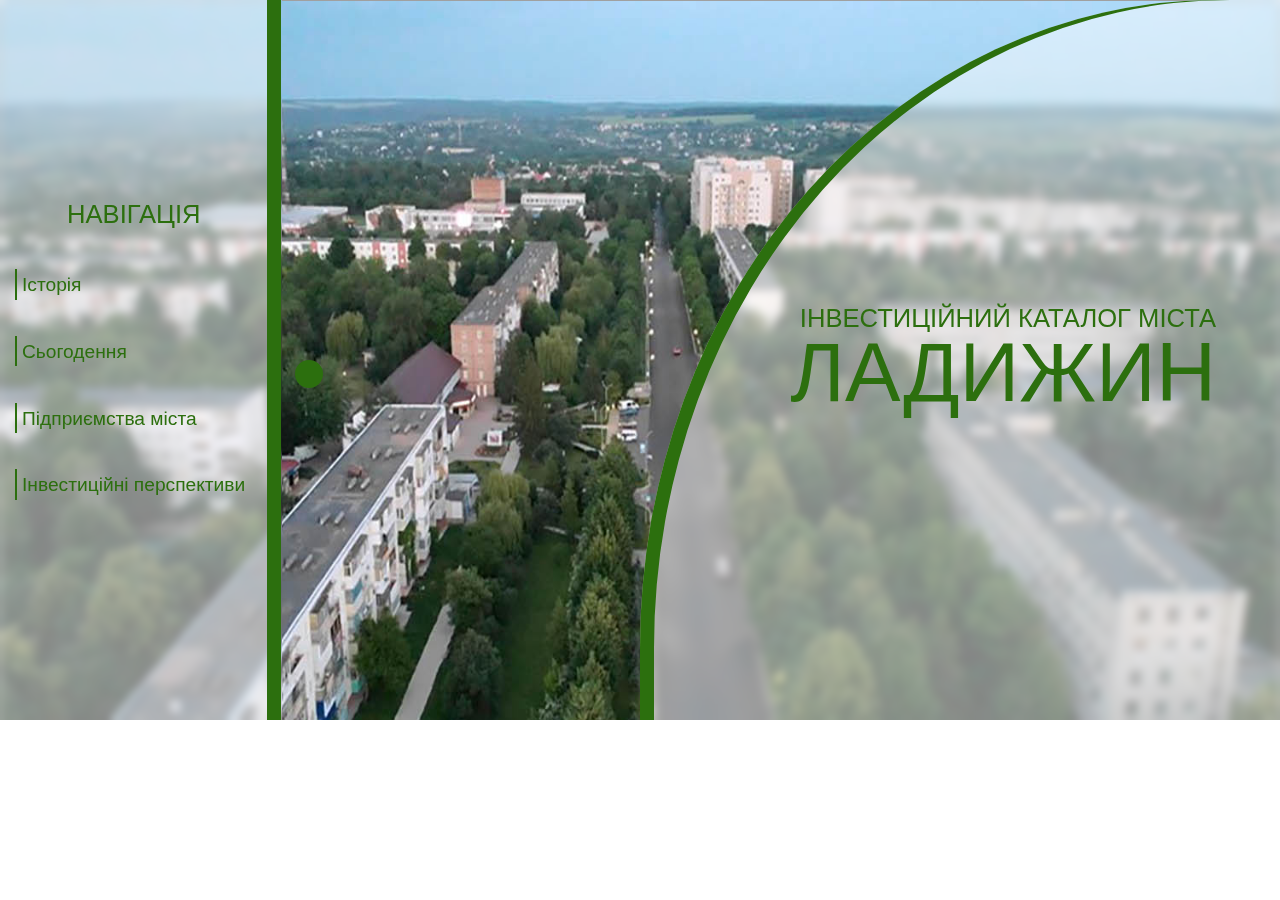
==== index.html @ 92d55f1a "first upload" ====
<!DOCTYPE html>
<html lang="en">

<head>
    <meta charset="UTF-8">
    <meta name="viewport" content="width=device-width, initial-scale=1.0">
    <title>Ладижин</title>
    <link rel="stylesheet" href="style.css">
    <link rel="preconnect" href="fonts/Object_Sans/ObjectSans/ObjectSans-Heavy.otf">
    <link rel="preconnect" href="fonts/Object_Sans/ObjectSans/ObjectSans-HeavySlanted.otf">
    <link rel="preconnect" href="fonts/Object_Sans/ObjectSans/ObjectSans-Regular.otf">
    <link rel="preconnect" href="fonts/Object_Sans/ObjectSans/ObjectSans-Slanted.otf">
</head>

<body>
    <div class="wrapper">
        <nav class="navigation">
            <h2 class="navigation-title">НАВІГАЦІЯ</h2>
            <ul>
                <li><a href="history.html">Історія</a></li>
                <li><a href="today.html">Сьогодення</a></li>
                <li><a href="enterprise.html">Підприємства міста</a></li>
                <li><a href="invest2.html">Інвестиційні перспективи</a></li>
            </ul>
        </nav>
        <div class="header">
            <div class="leftblock">
                <div class="leftblock-img"></div>
            </div>
            <div id="hcg-slider-1" class="hcg-slider">
                <div class="hcg-slide-container">
                    <div class="hcg-slider-body">
                        <a class="hcg-slides animated" style="display:flex">
                            <img src="src/img/slider/1.jpg" alt="image 1">
                        </a>
                    </div>
                </div>
            </div>
            <div class="rightblock">
                <div class="rightblock-header">
                    <div class="rightblock-header-textblock">
                        <h2>Інвестиційний каталог міста</h2>
                        <h1>Ладижин</h1>
                    </div>
                    <div class="rightblock-header-img">
                    </div>
                </div>
            </div>
        </div>
    </div>
    <script>
        (() => {
            //If you want to add more images, add the link name and URL image URL in the array list below.
            const images_list = [
                {
                    "url": "src/img/slider/1.jpg",
                    "alt": "",
                    "name": "image 1",
                    "link": ""
                },
                {
                    "url": "src/img/slider/2.jpg",
                    "alt": "",
                    "name": "image 2",
                    "link": ""
                },
                {
                    "url": "src/img/slider/3.jpg",
                    "alt": "",
                    "name": "image 3",
                    "link": ""
                },
                {
                    "url": "src/img/slider/4.jpg",
                    "alt": "",
                    "name": "image 4",
                    "link": ""
                },
                {
                    "url": "src/img/slider/5.jpg",
                    "alt": "",
                    "name": "image 5",
                    "link": ""
                },
                {
                    "url": "src/img/slider/6.jpg",
                    "alt": "",
                    "name": "image 6",
                    "link": ""
                },
                {
                    "url": "src/img/slider/7.jpg",
                    "alt": "",
                    "name": "image 7",
                    "link": ""
                },
                {
                    "url": "src/img/slider/8.jpg",
                    "alt": "",
                    "name": "image 8",
                    "link": ""
                }
            ];

            // generated by https://www.html-code-generator.com/html/image-slideshow-generator
            let slider_id = document.querySelector("#hcg-slider-1");

            // append all images
            let dots_div = "";
            let images_div = "";
            for (let i = 0; i < images_list.length; i++) {
                // if no link without href="" tag
                let href = (images_list[i].link == "" ? "" : ' href="' + images_list[i].link + '"');
                images_div += '<a' + href + ' class="hcg-slides animated"' + (i === 0 ? ' style="display:flex"' : '') + '>' +
                    '<img src="' + images_list[i].url + '" alt="' + images_list[i].name + '">' +
                    '</a>';
            }
            slider_id.querySelector(".hcg-slider-body").innerHTML = images_div;
            let slide_index = 0;

            const images = slider_id.querySelectorAll(".hcg-slides");
            const showSlides = () => {
                if (slide_index > images.length - 1) {
                    slide_index = 0;
                }
                if (slide_index < 0) {
                    slide_index = images.length - 1;
                }
                for (let i = 0; i < images.length; i++) {
                    images[i].style.display = "none";
                    if (i == slide_index) {
                        images[i].style.display = "flex";
                    }
                }
            }

            // auto play
            setInterval(() => {
                slide_index++;
                showSlides();
            }, 25000);

        })();
    </script>
</body>

</html>
---- style.css ----
/*zero style*/
* {
    padding: 0;
    margin: 0;
    border: 0
}

*,
:after,
:before {
    -moz-box-sizing: border-box;
    -webkit-box-sizing: border-box;
    box-sizing: border-box
}

:active,
:focus {
    outline: 0
}

a:active,
a:focus {
    outline: 0
}

aside,
footer,
header,
nav {
    display: block
}

body,
html {
    height: 100%;
    width: 100%;
    font-size: 100%;
    line-height: 1;
    font-size: 14px;
    -ms-text-size-adjust: 100%;
    -moz-text-size-adjust: 100%;
    -webkit-text-size-adjust: 100%
}

button,
input,
textarea {
    font-family: inherit
}

input::-ms-clear {
    display: none
}

button {
    cursor: pointer
}

button::-moz-focus-inner {
    padding: 0;
    border: 0
}

a,
a:visited {
    text-decoration: none
}

a:hover {
    text-decoration: none
}

ul li {
    list-style: none
}

img {
    vertical-align: top
}

h1,
h2,
h3,
h4,
h5,
h6 {
    font-size: inherit;
    font-weight: 400
}

/*----------*/
* {
    font-family: 'Object Sans', sans-serif;
}

.wrapper {
    height: 100%;
    max-height: 56.25vw;
    width: 100%;
    /* max-width: calc(16 / 9 * 100vh); */
}

.navigation {
    position: absolute;
    left: -21.2%;
    z-index: 200;
    background-color: rgba(255, 255, 255, 0.5);
    backdrop-filter: blur(5px);
    border-right: solid 1em #2C6F0E;
    width: 22%;
    height: 100%;
    max-height: 56.25vw;
    padding: 15px;
    display: flex;
    justify-content: center;
    flex-direction: column;
    transition: 0.5s;
}

.navigation:hover {
    left: 0;
    transition: 0.5s;
}

.navigation-title {
    font-size: 2vw;
    text-align: center;
    padding-bottom: 10%;
    color: #2C6F0E;
}

.navigation li {
    padding: 10% 0;
    color: #2C6F0E;
}

.navigation a {
    font-size: 1.5vw;
    padding: 2% 0 2% 5px;
    color: #2C6F0E;
    border-left: 2px solid #2C6F0E;
}

.navigation a:hover {
    padding-left: 10px;
    border-left: 2px solid #2C6F0E;
    transition: 0.3s;
}

.navigation::after {
    content: "";
    width: 0;
    height: 0;
    position: absolute;
    left: calc(100% + 2em);
    top: calc(51% + -0.5em);
    border: 1em solid #2C6F0E;
    border-radius: 50%;
}

.header {
    width: 100%;
    height: 100%;
    /* background-color: bisque; */
    display: flex;
    flex-direction: row-reverse;
    overflow: hidden;

}

.rightblock {
    float: right;
    width: 50%;
    height: 100%;
    max-height: 56.25vw;
    background-color: rgba(255, 255, 255, 0.5);
    backdrop-filter: blur(5px);
    box-shadow: inset 1em 0px 0px #2C6F0E;
    border-radius: 90% 0% 0% 0%;
    z-index: 200;
    position: absolute;
    display: flex;
    align-items: center;
    justify-content: space-around;
}

.rightblock-header {
    /* display: flex; */
    width: 100%;
}

.rightblock-header-textblock {
    padding-right: 10%;
    text-align: right;
    color: #2C6F0E;
}

.rightblock-header-textblock h2 {
    text-transform: uppercase;
    font-size: 2vw;
}

.rightblock-header-textblock h1 {
    text-transform: uppercase;
    font-size: 6.5vw;
}

.leftblock {
    background-color: burlywood;
}

.hcg-slider {
    position: relative;
    padding-bottom: 56.25%;
    max-height: 100vh;
    overflow: hidden;
    z-index: 100;
}

.hcg-slide-container {
    width: 100%;
    height: auto;
    position: absolute;
    left: 0;
    top: 0;
}

/**/
#hcg-slider-1 .hcg-slide-container {
    width: auto;
    height: auto;
}

.hcg-slider {
    text-align: center;
    font-family: Arial, Helvetica, sans-serif;
}

.hcg-slide-container {
    max-width: 100%;
    display: inline-block;
    position: relative;
}

.hcg-slides {
    display: none;
    overflow: hidden;
    justify-content: center;
    align-items: center;
    border-radius: 5px;
    border: solid 1px #a0a0a0;
}

.hcg-slides img {
    width: 100vw;
    height: 100vh;
    display: inline-block;
}

.wrapper-history,
.wrapper-enterprise,
.wrapper-invest {
    width: 100%;
    max-width: 1200px;
    margin: 0 auto;
}

.charper-title {
    background-color: #2C6F0E;
    padding: 20px;
    border-radius: 0 0 10px 10px;
}

.charper-title h1 {
    font-size: 2.5em;
    text-align: center;
    color: #fff;
}

.history-text {
    background-color: #d1e4c9;
    padding: 30px;
    margin: 0 20px;
}

p {
    text-indent: 20px;
    margin: 20px 0;
    font-size: 1.5em;
}

.backpage {
    display: flex;
    flex-direction: row-reverse;
    color: #fff;
    font-size: 1em;
    font-weight: bold;
    text-decoration: underline;
    text-transform: uppercase;
}

.leftimg {
    float: left;
    margin: 7px 7px 7px 0;
    width: 40%;
    height: auto;
}

.rightimg {
    float: right;
    margin: 0 7px 7px 7px;
    width: 40%;
    height: auto;
}

/* animation */
.animated {
    animation-name: fadeIn;
    animation-duration: 26s;
}

.loadPage {
    animation-name: loadPage;
    animation-duration: 2s;
}

@keyframes fadeIn {
    0% {
        opacity: 0.1;
        transform: scale(1) translateY(0);
        transform-origin: 50% 16%;
    }

    25% {
        opacity: 1;
    }

    80% {
        opacity: 1;
    }

    100% {
        opacity: 0;
        transform: scale(1.1) translateY(-10px);
        transform-origin: top;
    }
}

@keyframes loadPage {
    0% {
        opacity: 0;
    }

    100% {
        opacity: 1;
    }
}

/*acordeon*/
.enterprise-item,
.invest-item {
    margin: 20px 0;
}

.enterprise-item .acor-body,
.invest-item .acor-body {
    width: calc(100% - 40px);
    margin: 0 auto;
    height: 0;
    color: rgba(0, 0, 0, 0);
    background-color: #d1e4c9;
    line-height: 18px;
    padding: 0 30px;
    box-sizing: border-box;
    transition: color 0.5s, padding 0.5s;
    overflow: hidden;
    font-family: Verdana, sans-serif;
    font-size: 16px;
    box-shadow: 0 4px 8px rgba(0, 0, 0, 0.2), 0 10px 16px rgba(0, 0, 0, 0.2);
}

.enterprise-item .acor-body p,
.invest-item .acor-body p {
    margin: 0 0 10px;
}

.enterprise-item label,
.invest-item label {
    cursor: pointer;
    background-color: #2C6F0E;
    display: block;
    padding: 15px 20px;
    width: 100%;
    color: #ffffff;
    font-weight: 300;
    box-sizing: border-box;
    z-index: 100;
    font-family: Verdana, sans-serif;
    font-size: 18px;
    margin: 0 0 5px;
    transition: color .35s;
    border-radius: 10px;
}

.enterprise-item label:hover,
.invest-item label:hover {
    color: #FFF;
}

.enterprise-item input,
.invest-item input {
    display: none;
}

.enterprise-item label:before,
.invest-item label:before {
    content: '\276F';
    float: right;
}

.enterprise-item input:checked+label,
.invest-item input:checked+label {
    background-color: #2C6F0E;
    color: #FFF;
    box-shadow: 0 8px 26px rgba(0, 0, 0, 0.4), 0 28px 30px rgba(0, 0, 0, 0.3);
}

.enterprise-item input:checked+label:before,
.invest-item input:checked+label:before {
    transition: transform .35s;
    transform: rotate(90deg);
}

.enterprise-item input:checked+label+.acor-body,
.invest-item input:checked+label+.acor-body {
    height: auto;
    margin-top: -5px;
    color: #000;
    padding: 20px 30px 30px;
}

.enterprise-item--title,
.invest-item--title {
    font-size: 2em;
    text-align: center;
    margin-bottom: 3%;
    line-height: 1.5em;
}

.enterprise-item--body,
.invest-item--body {
    display: flex;
    float: left;
    flex-wrap: wrap;
    width: 100%;
}

.enterprise-item--body img,
.invest-item--body img {
    width: 50%;
    height: auto;
    object-fit: cover;
}

.enterprise-item--description,
.invest-item--description {
    width: 50%;
    padding: 5%;
    line-height: 1em;
}

.invest-item--description p {
    line-height: 1em;
    text-indent: 0;
}

.enterprise-item--contacts,
.invest-item--contacts {
    width: 100%;
    margin-top: 3%;
    display: flex;
    float: left;
}

.contacts {
    width: 50%;
    display: flex;
    /* align-items: flex-start; */
    flex-direction: column;
    justify-content: flex-end;
}

.contacts a {
    color: #000;
}

.map {
    width: 50%;
    margin: 0 auto;
    display: flex;
    /* align-content: center; */
    justify-content: center;

}

/*!acordeon*/

/* sheets */
.invest-sheets {
    overflow: auto;
    width: 100%;
}

.invest-sheets table {
    border: 1px solid #DEDEDF;
    height: 100%;
    width: 100%;
    table-layout: auto;
    border-collapse: collapse;
    border-spacing: 1px;
    text-align: center;
}

.invest-sheets caption {
    caption-side: top;
    text-align: center;
}

.invest-sheets th {
    border: 1px solid #DEDEDF;
    background-color: #ECEFF1;
    color: #000000;
    padding: 5px;
}

.invest-sheets td {
    border: 1px solid #DEDEDF;
    background-color: #FFFFFF;
    color: #000000;
    padding: 5px;
}

/* !sheets */

.bold {
    font-weight: bold;
    margin-bottom: 5px;
}
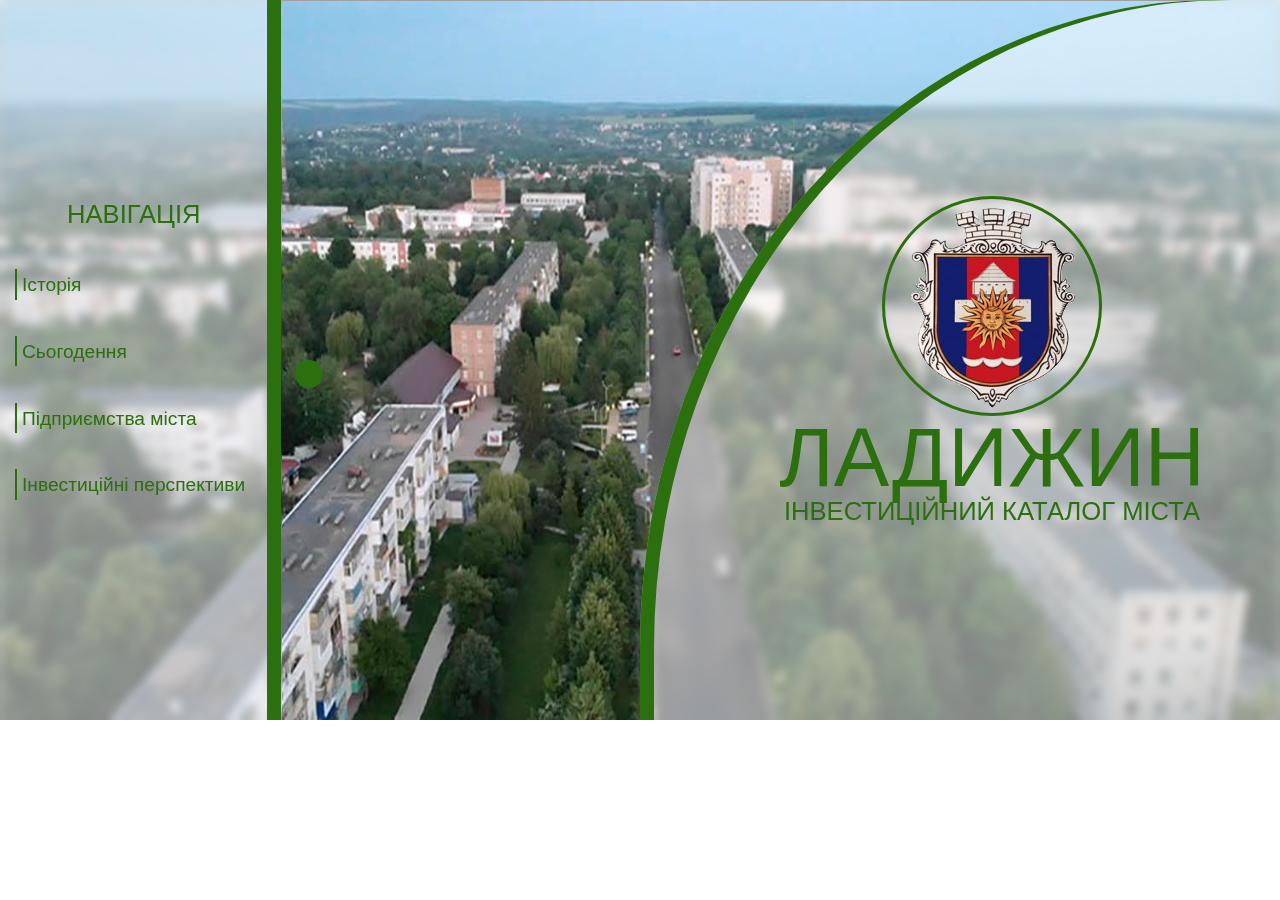
==== commit 27f28c67: "add city emblem" ====
--- a/index.html
+++ b/index.html
@@ -41,6 +41,11 @@
                     <div class="rightblock-header-textblock">
                         <h2>Інвестиційний каталог міста</h2>
                         <h1>Ладижин</h1>
+                        <div class="header-emblem">
+                            <a href="https://ladrada.gov.ua/">
+                                <img class="header-emblem--img" src="src/ico/lad.png" alt="Герб міста">
+                            </a>
+                        </div>
                     </div>
                     <div class="rightblock-header-img">
                     </div>
--- a/style.css
+++ b/style.css
@@ -190,9 +190,13 @@
 }
 
 .rightblock-header-textblock {
-    padding-right: 10%;
+    padding-left: 10%;
     text-align: right;
     color: #2C6F0E;
+    display: flex;
+    flex-direction: column-reverse;
+    align-items: center;
+    justify-content: space-between;
 }
 
 .rightblock-header-textblock h2 {
@@ -203,6 +207,15 @@
 .rightblock-header-textblock h1 {
     text-transform: uppercase;
     font-size: 6.5vw;
+}
+
+.header-emblem {
+    width: 220px;
+    height: 220px;
+    border: solid;
+    border-radius: 50%;
+    display: flex;
+    justify-content: center;
 }
 
 .leftblock {
